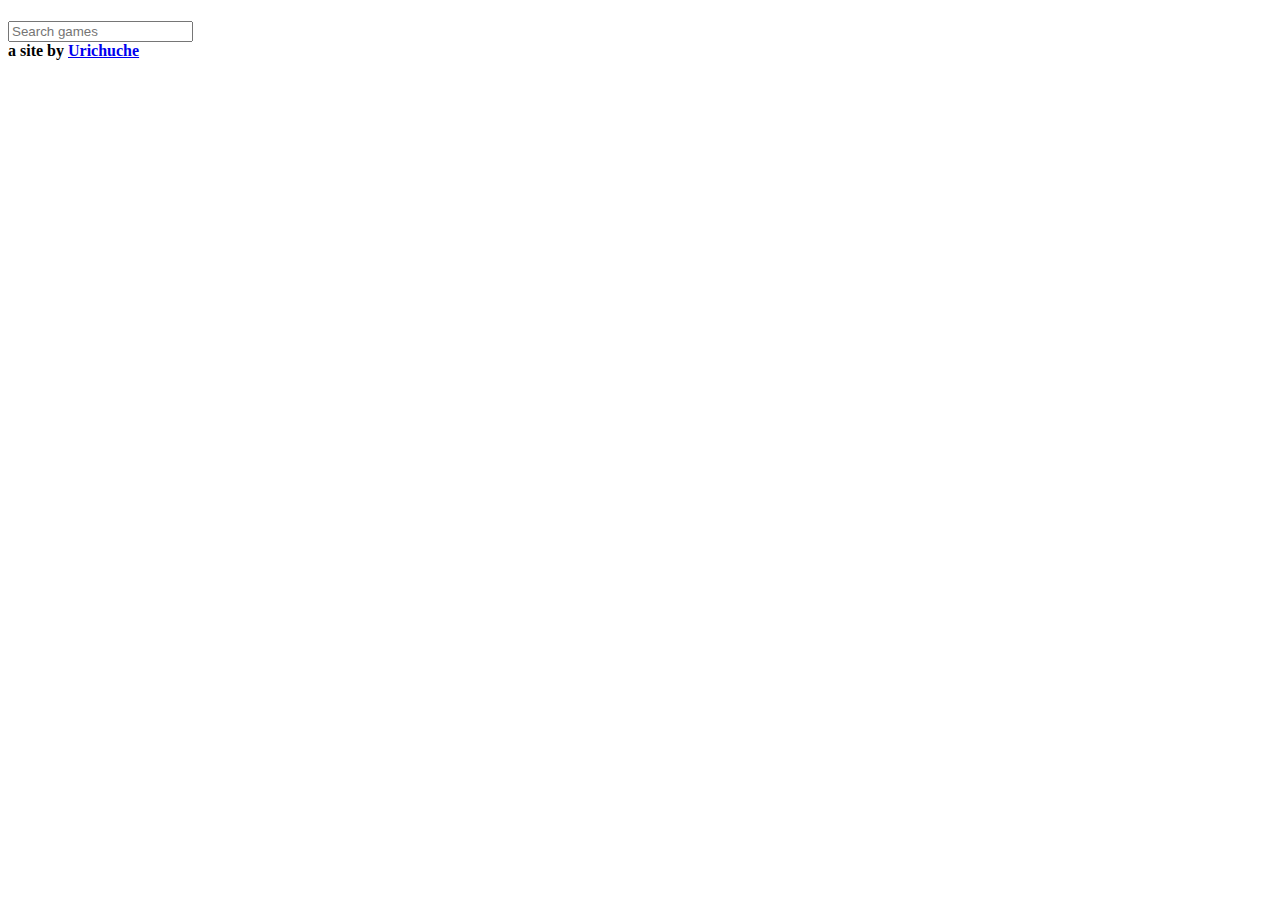
==== index.html @ eeed0b94 "Update index.html" ====
<!DOCTYPE html>
<html lang="en">
  <head>
    <meta charset="UTF-8" />
    <meta name="viewport" content="width=device-width, initial-scale=1.0" />
    <title>Home</title>
    <link rel="stylesheet" href="config/main.css" />
    <script src="config/main.js" type="module"></script>
  </head>
  <body>
    <div class="center">
      <h1 id="title"></h1>
      <p id="subtitle"></p>
    </div>
    <div class="center">
      <input type="text" id="searchInput" placeholder="Search games" />
    </div>
    <div id="gamesContainer"></div>
    <div class="footer">
      <a style="font-weight: 700">a site by
      </a><a style="font-weight: 700" class="link" href="https://youtube.com/urichuche">Urichuche</a>
    </div>
  </body>
</html>
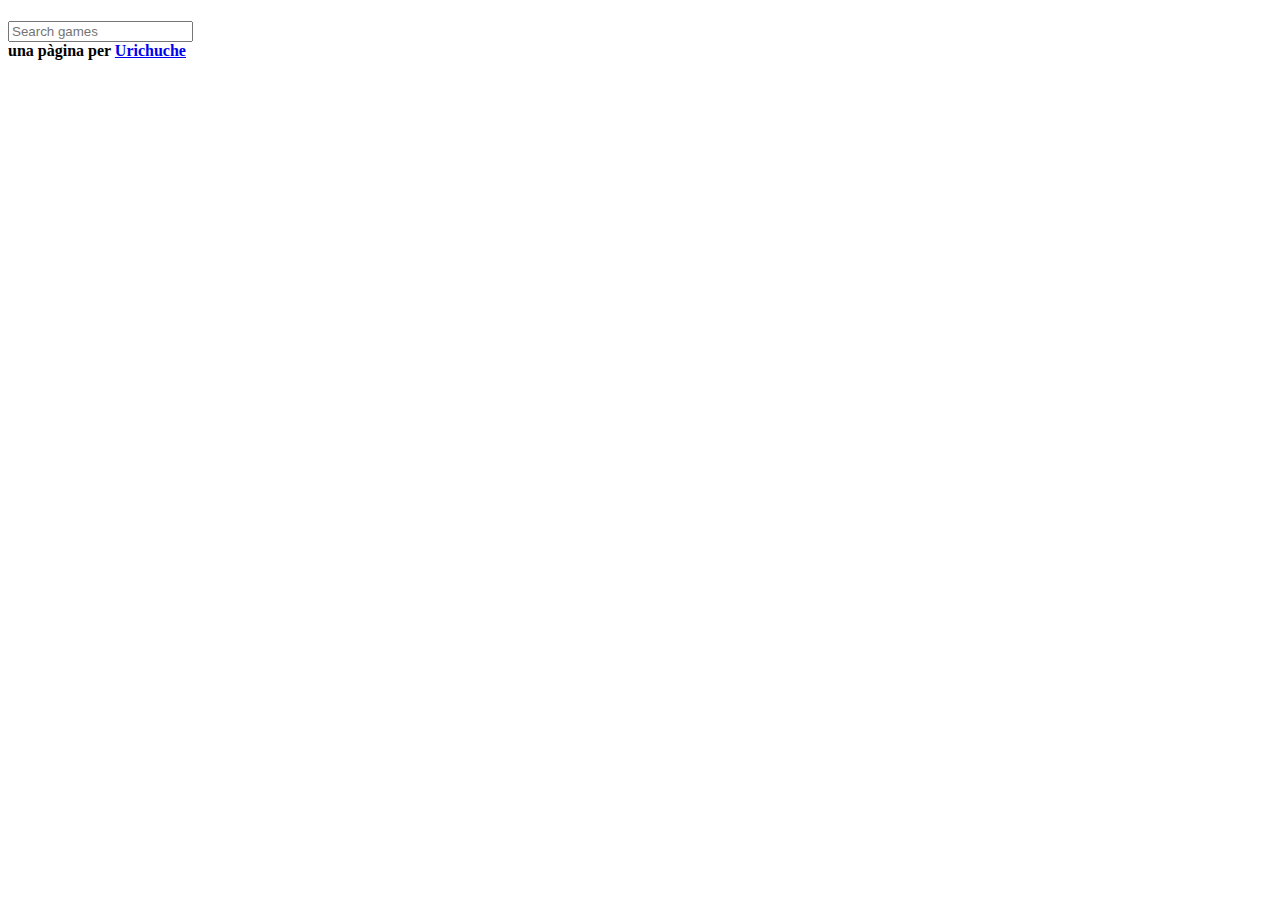
==== commit 70cb2252: "Update index.html" ====
--- a/index.html
+++ b/index.html
@@ -17,7 +17,7 @@
     </div>
     <div id="gamesContainer"></div>
     <div class="footer">
-      <a style="font-weight: 700">a site by
+      <a style="font-weight: 700">una pàgina per
       </a><a style="font-weight: 700" class="link" href="https://youtube.com/urichuche">Urichuche</a>
     </div>
   </body>
